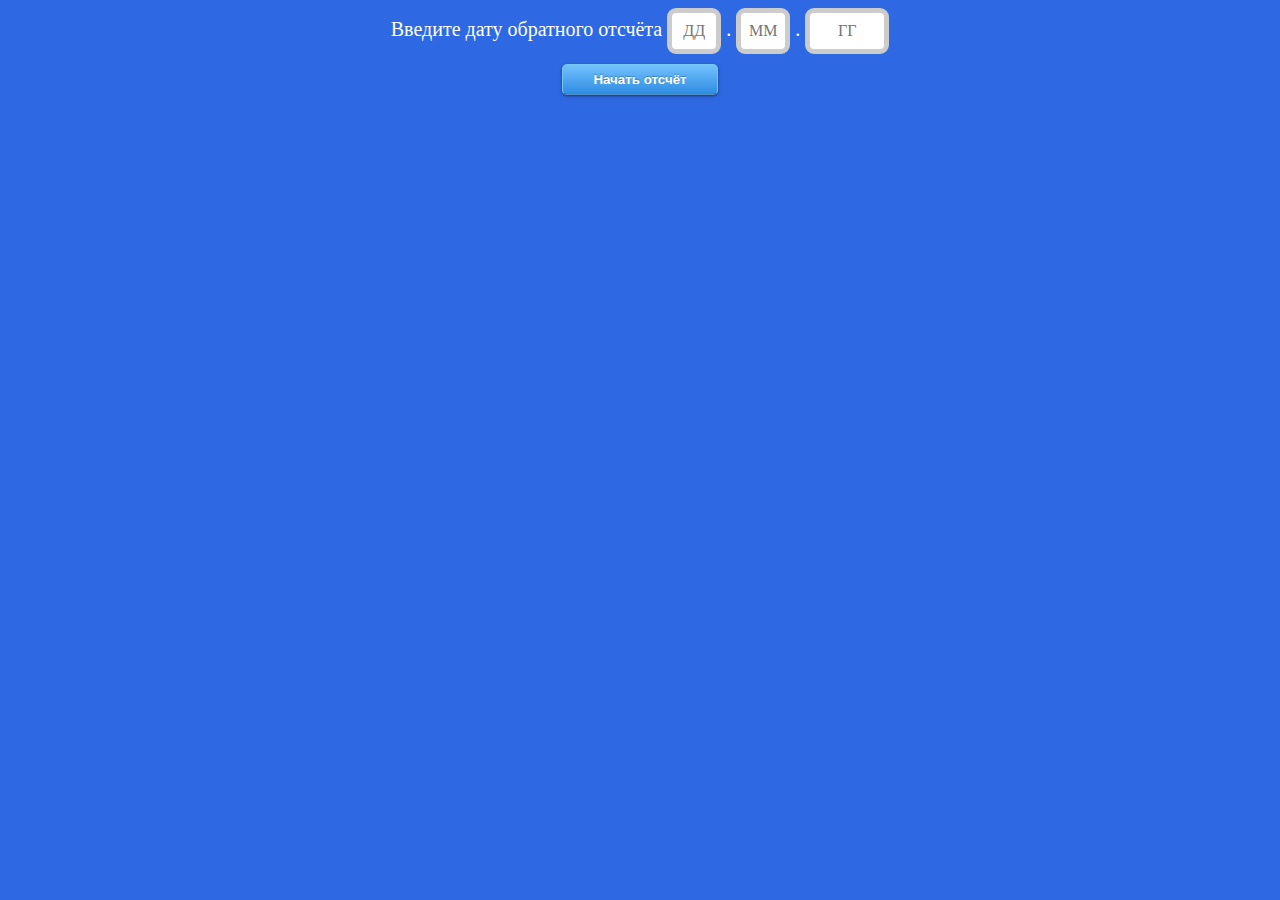
==== index.html @ 2df26701 "Изменено имя файла на index.html" ====
﻿<!DOCTYPE HTML>
<html>
	<head>
		<meta charset='utf-8'>
		<title> Таймер обратного отсчёта </title>
			<script src='Timer.js' > </script>
				<link rel='stylesheet' href='style2.css'>
	</head>
	<body >
		<form>
				Введите дату обратного отсчёта 
				<input type='text' id='day' placeholder="ДД" > .
				<input type='text' id='month' placeholder="ММ" > . 
				<input type='text' id='year' placeholder="ГГ" > <br>
				<input type='submit' class='button' value="Начать отсчёт" onClick='time()'>
		</form>
		<div id="days"> </div>
		<div> 
			<span id="hours"> </span>
			<span id="mins"> </span>
			<span id="secs"> </span> 
		</div>
	</body>
</html>
---- style2.css ----
﻿body {
    color: white;
    background: #2E69E3;
	font-size:20px;
    text-align: center; 
}

#days,#mins,#secs,#hours{
	font-size:50px;
}

#day,#month {
	color: black;
	background: #ffffff !important;
	outline: none;
	height: 34px;
	width: 40px;
	font-size: 16px;
	font-family: Tahoma;
	text-align: center;
	border: 5px solid #cccccc;
	border-radius: 9px;
	-webkit-border-radius: 9px;
	-moz-border-radius: 3px;
	-khtml-border-radius: 3px;
	
}

#year {
	color: black;
	background: #ffffff !important;
	outline: none;
	height: 34px;
	width: 70px;
	font-size: 16px;
	font-family: Tahoma;
	text-align: center;
	border: 5px solid #cccccc;
	border-radius: 9px;
	-webkit-border-radius: 9px;
	-moz-border-radius: 3px;
	-khtml-border-radius: 3px;
	
}

.button{
	color: #FFFFFF;
	background: #2E8CE3;
	position:relative;
	top:10px;
	padding: 7px 30px;
	font-weight: bold;
	text-align: center;
	border: solid 1px #73C8F0;
	cursor: pointer;
	border-radius: 5px;
	-moz-border-radius: 5px;
	-webkit-border-radius: 5px;
	background: -moz-linear-gradient(0% 100% 90deg, #2E8CE3, #73C2Fd);
	background: -webkit-gradient(linear, 0% 0%, 0% 100%, from(#73C2Fd), to(#2E8CE3));
	box-shadow: inset 0 1px 0 0 #FFFFFF;
	-moz-box-shadow: 0 1px 3px rgba(0,0,0,0.5);
	-webkit-box-shadow: 0 1px 3px rgba(0,0,0,0.5);
	border-bottom: 1px solid rgba(0,0,0,0.25);
	text-shadow: 0 -1px 1px rgba(0,0,0,0.25);
}
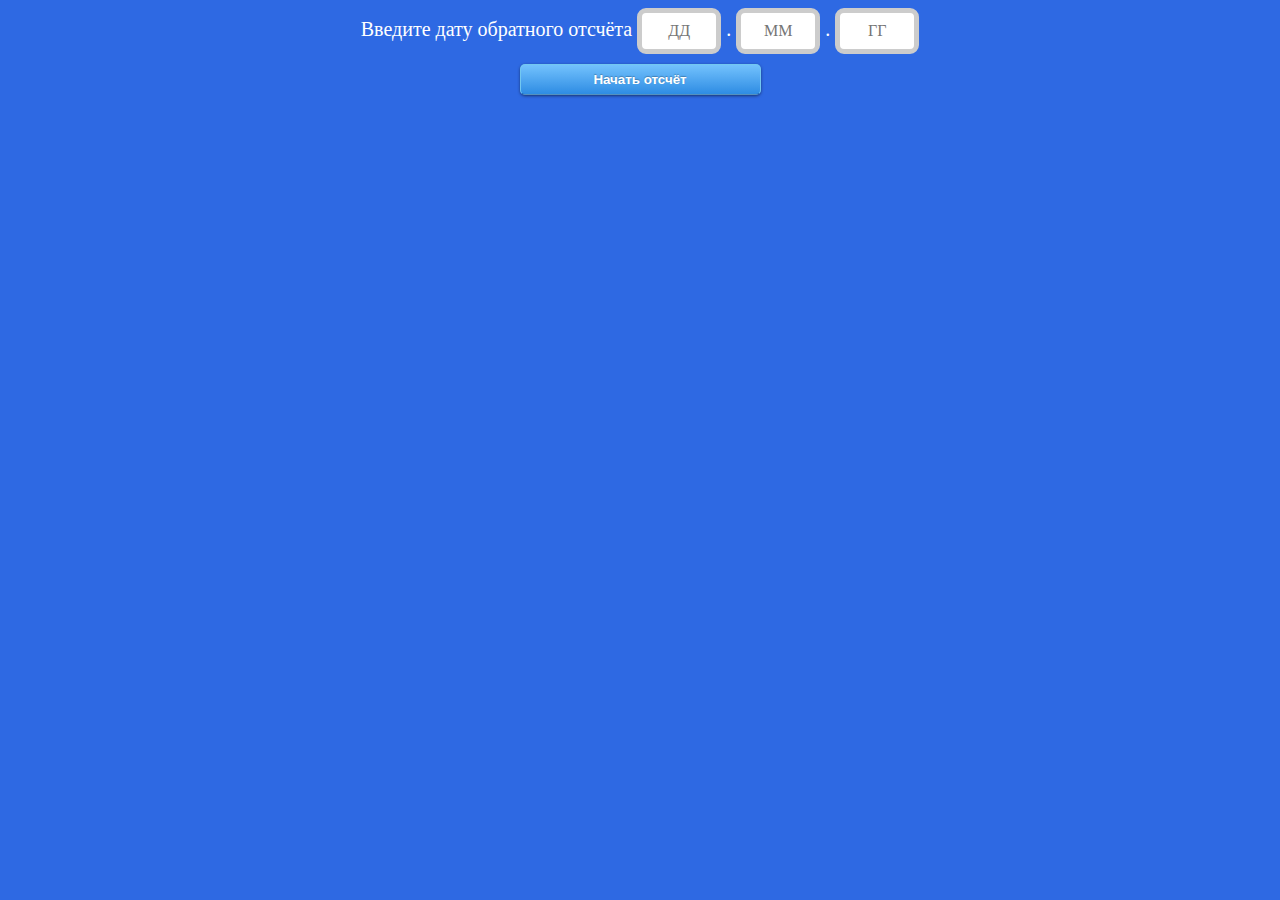
==== commit 208743a3: "Изменены id-шники в css на классы." ====
--- a/index.html
+++ b/index.html
@@ -9,16 +9,16 @@
 	<body >
 		<form>
 				Введите дату обратного отсчёта 
-				<input type='text' id='day' placeholder="ДД" > .
-				<input type='text' id='month' placeholder="ММ" > . 
-				<input type='text' id='year' placeholder="ГГ" > <br>
-				<input type='submit' class='button' value="Начать отсчёт" onClick='time()'>
+				<input id='day' class='input-value' placeholder="ДД" > .
+				<input id='month' class='input-value' placeholder="ММ" > . 
+				<input id='year' class='input-value' placeholder="ГГ" > <br>
+				<input class='button' value="Начать отсчёт" onClick='time()'>
 		</form>
-		<div id="days"> </div>
+		<div id="days" class='output-value'> </div>
 		<div> 
-			<span id="hours"> </span>
-			<span id="mins"> </span>
-			<span id="secs"> </span> 
+			<span id="hours" class='output-value'> </span>
+			<span id="mins" class='output-value'> </span>
+			<span id="secs" class='output-value'> </span> 
 		</div>
 	</body>
 </html>--- a/style2.css
+++ b/style2.css
@@ -5,28 +5,13 @@
     text-align: center; 
 }
 
-#days,#mins,#secs,#hours{
+.output-value{
 	font-size:50px;
+	position:relative;
+	top:15px;
 }
 
-#day,#month {
-	color: black;
-	background: #ffffff !important;
-	outline: none;
-	height: 34px;
-	width: 40px;
-	font-size: 16px;
-	font-family: Tahoma;
-	text-align: center;
-	border: 5px solid #cccccc;
-	border-radius: 9px;
-	-webkit-border-radius: 9px;
-	-moz-border-radius: 3px;
-	-khtml-border-radius: 3px;
-	
-}
-
-#year {
+.input-value {
 	color: black;
 	background: #ffffff !important;
 	outline: none;
